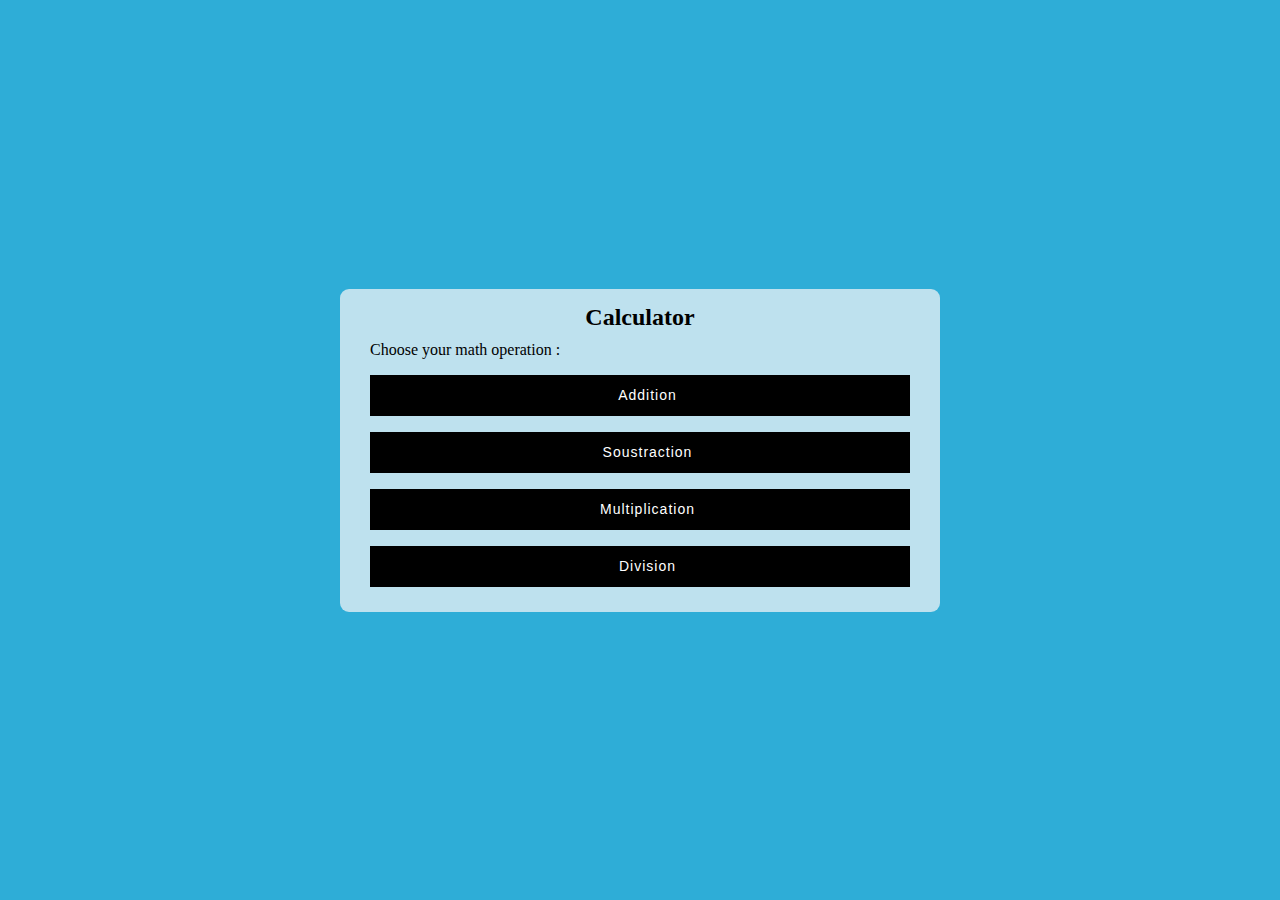
==== index.html @ 66c50fe2 "calculator with two iputs for each operation" ====
<!DOCTYPE html>
<html lang="en">
    <head>
        <meta charset="UTF-8">
        <meta name="viewport" content="width=device-width, initial-scale=1.0">
        <title>Calculator</title>
        <link rel="stylesheet" href="style.css">
    </head>
    <body>
        <div class="container">
            <div class="title">Calculator</div>
            <p>Choose your math operation :</p>
            <form id="calcForm" action="#">
                <div class="cal-info">
                    <div class="input-box">
                        <button class="addition"><a href="addition.html">Addition</a></button>
                        <button class="soustraction"><a href="soustraction.html">Soustraction</a></button>
                        <button class="multiplication"><a href="multiplication.html">Multiplication</a></button>
                        <button class="division"><a href="division.html">Division</a></button>
                    </div>
                   
                </div>
            </form>
        </div>
    </body>
</html>
---- style.css ----
*{
    margin: 0;
    padding: 0;
    box-sizing: border-box;
    font-family: Arial, Helvetica, sans-serif:
}

body{
    display: flex;
    height: 100vh;
    justify-content: center;
    align-items: center;
    padding: 10px;
    background-color: #2eadd7;
    background-size: 100%;
    
}

.container{
    max-width: 600px;
    width: 100%;
    background: #fff8f8b0;
    padding: 25px 30px;
    border-radius: 9px;
    position: relative;
    color: #000000;
}


.container .title{
    display: flex;
    justify-content: center;
    position: relative;
    font-size: 24px;
    font-weight: 600;
    bottom: 10px;

    
}

.cal-info .input-box button{
    height: 41px;
    width: 100%;
    outline: none;
    padding-left: 15px;
    font-size: 14px;
    border-bottom-width: 2px;
    border: none;
    margin-top: 16px;
    background-color: rgb(0, 0, 0);
    cursor: pointer;
    letter-spacing: 1px;
    color: #000000;
    

}



input {

    height: 42px;
    width: 70%;
    border: 2px solid rgb(255, 255, 255);
    font-size: 16px;
    font-weight: 400;
    padding-left: 11px;
    margin-top: 15px;
    display: flex;
    
    
}


.submit-button{
    width: 25%;
    height: 42px;
    background-color: #f9544c;
    color: #ffffff;
    border: none;
    display: flex;
    justify-content: center;
    align-items: center;
    position: relative;
    left: 41%;
}

a{
    text-decoration: none;
    color: #ffffff;
}
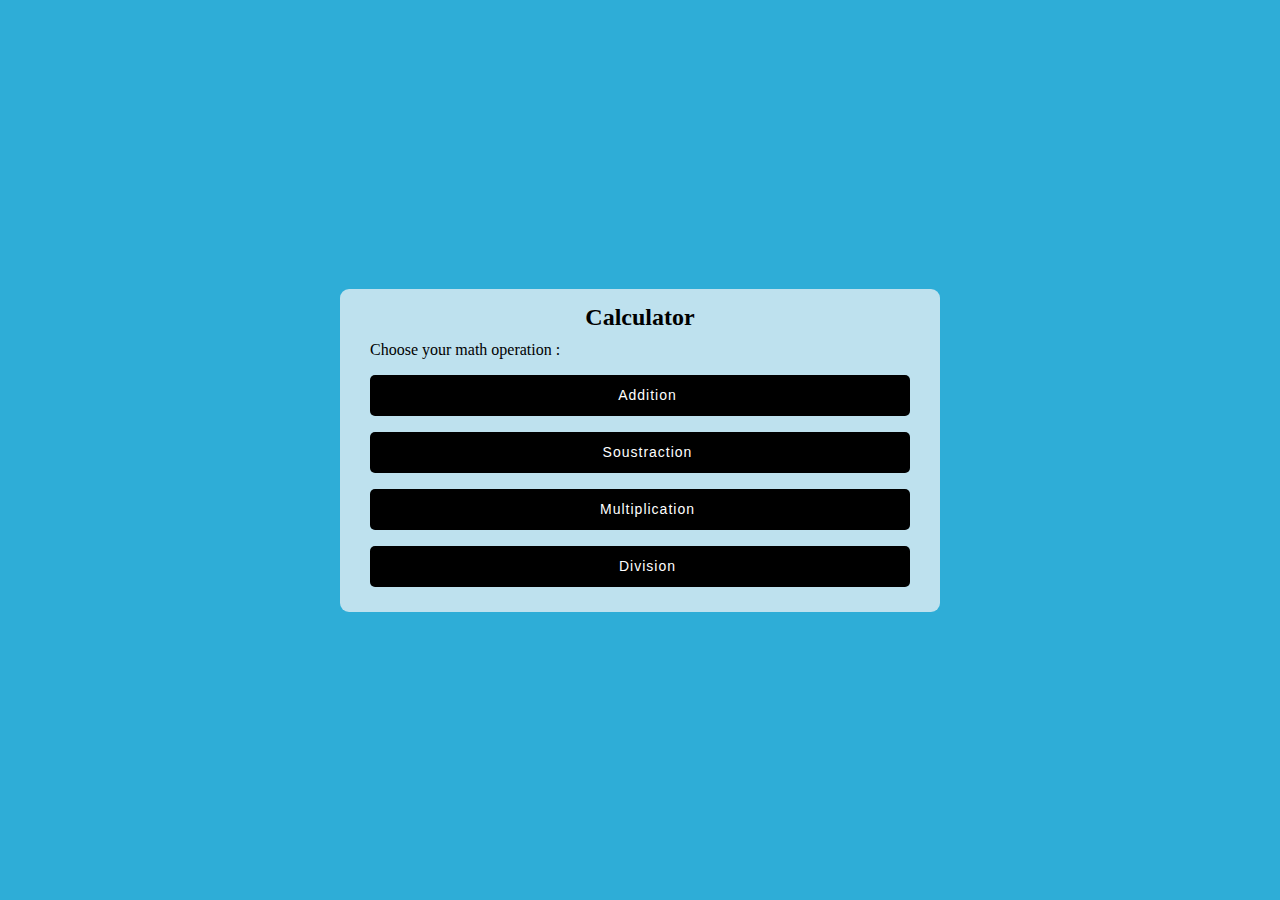
==== commit b641f2ee: "fixed errors" ====
--- a/index.html
+++ b/index.html
@@ -22,5 +22,6 @@
                 </div>
             </form>
         </div>
+       
     </body>
 </html>--- a/style.css
+++ b/style.css
@@ -48,6 +48,7 @@
     border-bottom-width: 2px;
     border: none;
     margin-top: 16px;
+    border-radius: 5px;
     background-color: rgb(0, 0, 0);
     cursor: pointer;
     letter-spacing: 1px;
